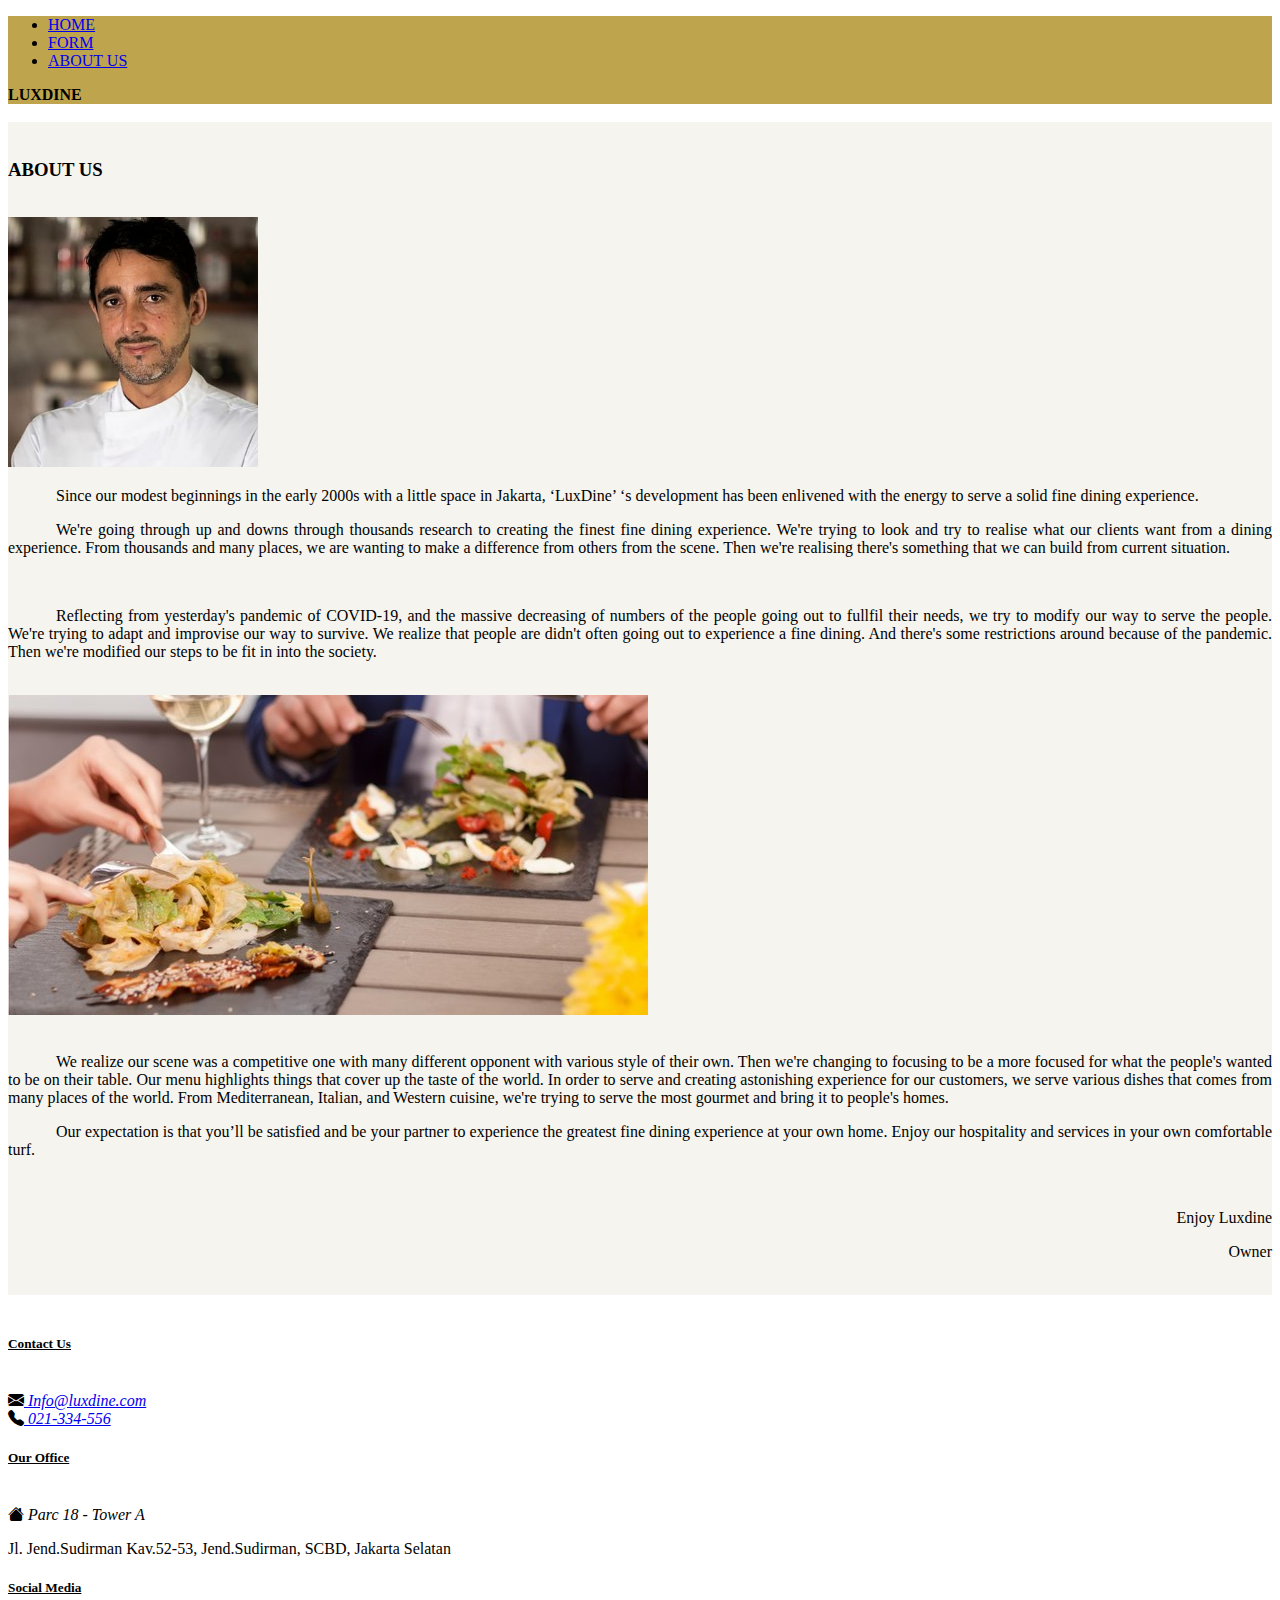
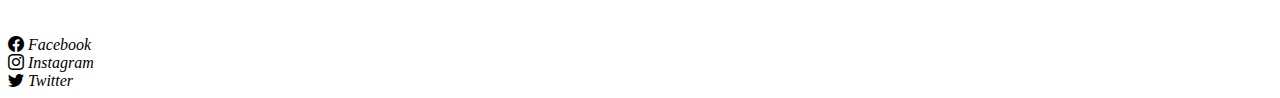
==== about_us.html @ 4e0aaad1 "about us" ====
<!DOCTYPE html>
<html lang="en">
<head>
    <meta charset="UTF-8">
    <meta http-equiv="X-UA-Compatible" content="IE=edge">
    <meta name="viewport" content="width=device-width, initial-scale=1.0">
    <title>Private Fine Dining</title>
    <link rel="shortcut icon" href="images/logo.png">
    <link href="css/stylesheet.css" rel="stylesheet">
    <link href="https://cdn.jsdelivr.net/npm/bootstrap@5.2.2/dist/css/bootstrap.min.css" rel="stylesheet" integrity="sha384-Zenh87qX5JnK2Jl0vWa8Ck2rdkQ2Bzep5IDxbcnCeuOxjzrPF/et3URy9Bv1WTRi" crossorigin="anonymous">
    <link rel="stylesheet" href="https://cdn.jsdelivr.net/npm/bootstrap-icons@1.9.1/font/bootstrap-icons.css">
    <script src="https://cdn.jsdelivr.net/npm/bootstrap@5.2.2/dist/js/bootstrap.bundle.min.js" integrity="sha384-OERcA2EqjJCMA+/3y+gxIOqMEjwtxJY7qPCqsdltbNJuaOe923+mo//f6V8Qbsw3" crossorigin="anonymous"></script>
</head>
<body>
    <nav class="navbar navbar-expand-lg" style="background-color: #bea44c;">
        <div class="container-fluid">
            <div class="collapse navbar-collapse" id="navbarText">
                <ul class="navbar-nav me-auto mb-2 mb-lg-0">
                  <li class="nav-item">
                    <a class="nav-link" href="index.html">HOME</a>
                  </li>
                  <li class="nav-item">
                    <a class="nav-link" href="form.html">FORM</a>
                  </li>
                  <li class="nav-item">
                    <a class="nav-link active" aria-current="page" href="about_us.html">ABOUT US</a>
                  </li>
                </ul>
                <span class="navbar-text">
                  <b>LUXDINE</b>
                </span>
            </div>
        </div>
    </nav>
    <br>
    <div class="container" style="background-color: rgb(246, 244, 238);">
        <br>
        <div class="tittle text-center">
            <h3><b>ABOUT US</b></h3>
        </div>
        <br>
        <div class="row" style="text-align: justify;">
            <div class='col-sm-5 text-center'>
                <img src="images/chef/francois.jpg" class="img-thumbnail" alt="chef3" width="250pax">
            </div>
            <div class='col-sm-7' >
                <p>&emsp;&emsp;&emsp;Since our modest beginnings in the early 2000s with a little space in Jakarta, ‘LuxDine’ ‘s development has been enlivened with the energy to serve a solid fine dining experience.</p>
                <p>&emsp;&emsp;&emsp;We're going through up and downs through thousands research to creating the finest fine dining experience. We're trying to look and try to realise what our clients want from a dining experience. From thousands and many places, we are wanting to make a difference from others from the scene.
                Then we're realising there's something that we can build from current situation.</p>
            </div>
        </div>
        <br>
        <div class="tittle" style="text-align: justify;">
            <p>
                &emsp;&emsp;&emsp;Reflecting from yesterday's pandemic of COVID-19, and the massive decreasing of numbers of the people going out to fullfil their needs, we try to modify our way to serve the people. We're trying to adapt and improvise our way to survive. 
                We realize that people are didn't often going out to experience a fine dining. And there's some restrictions around because of the pandemic. Then we're modified our steps to be fit in into the society.
            </p>
        </div>
        <br>
        <div class="picture text-center">
            <img src="images/dining2.jpg" class="img-fluid" alt="dining5">
        </div>
        <br>
        <div class="tittle" style="text-align: justify;">
            <p>
                &emsp;&emsp;&emsp;We realize our scene was a competitive one with many different opponent with various style of their own. Then we're changing to focusing to be a more focused for what the people's wanted to be on their table.
                Our menu highlights things that cover up the taste of the world. In order to serve and creating astonishing experience for our customers, 
                we serve various dishes that comes from many places of the world. From Mediterranean, Italian, and Western cuisine, we're trying to serve the most gourmet and bring it to people's homes.
            </p>
            <p>
                &emsp;&emsp;&emsp;Our expectation is that you’ll be satisfied and be your partner to experience the greatest fine dining experience at your own home. 
                Enjoy our hospitality and services in your own comfortable turf.
            </p>
        </div>
        <br>
        <div class="tittle" style="text-align: right;">
            <p>Enjoy Luxdine</p>
            <p>Owner</p>
        </div>
        <br>
    </div>
    <br>
    <footer class="wrapper">
        <div id="bottom">
        <div class="container text-center" >
            <div class="row">
                <div class="col">
                    <div class="widget-about">
                        <h5><u>Contact Us</u></h5>
                        <br>
                        <i class="bi bi-envelope-fill"><a href="#">&nbsp;Info@luxdine.com</a></i>
                        <br>
                        <i class="bi bi-telephone-fill"><a href="#">&nbsp;021-334-556</a></i>
                    </div>
                </div>
                <div class="col">
                    <h5><u>Our Office</u></h5>
                    <br>
                    <i class="bi bi-house-fill">&nbsp;Parc 18 - Tower A</i>
                    <p>Jl. Jend.Sudirman Kav.52-53, Jend.Sudirman, SCBD, Jakarta Selatan</p>
                </div>
                <div class="col">
                    <h5><u>Social Media</u></h5>
                    <br>
                    <div class="icon" style="width: 200pax;">
                        <i class="bi bi-facebook">&nbsp;Facebook</i>
                        <br>
                        <i class="bi bi-instagram">&nbsp;Instagram</i>
                        <br>
                        <i class="bi bi-twitter">&nbsp;Twitter</i>
                    </div>
                </div>
            </div>
        </div>
        </div>
    </footer>
</body>
</html>
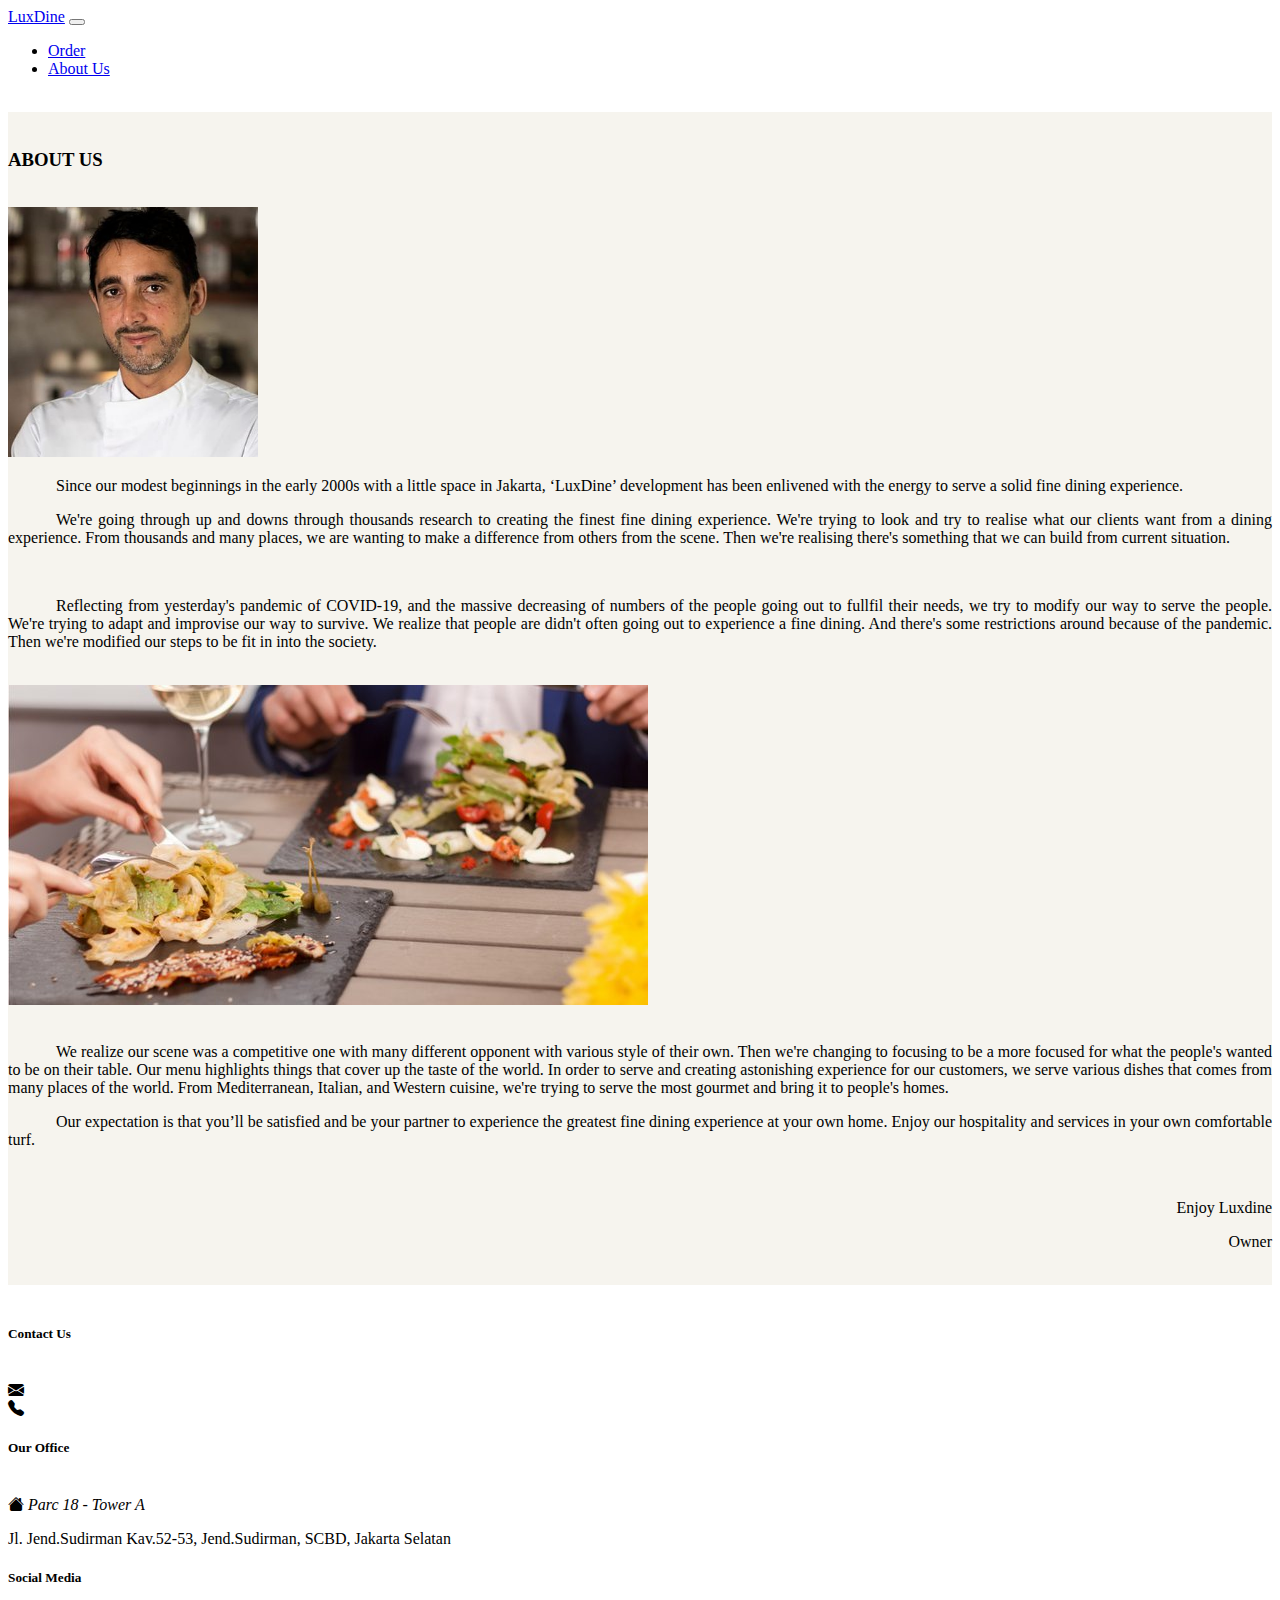
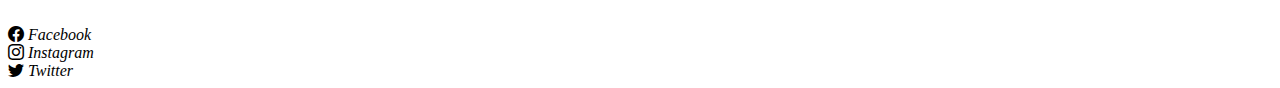
==== commit a3389563: "Melakukan penyesuaian pada nav" ====
--- a/about_us.html
+++ b/about_us.html
@@ -12,30 +12,32 @@
     <script src="https://cdn.jsdelivr.net/npm/bootstrap@5.2.2/dist/js/bootstrap.bundle.min.js" integrity="sha384-OERcA2EqjJCMA+/3y+gxIOqMEjwtxJY7qPCqsdltbNJuaOe923+mo//f6V8Qbsw3" crossorigin="anonymous"></script>
 </head>
 <body>
-    <nav class="navbar navbar-expand-lg" style="background-color: #bea44c;">
-        <div class="container-fluid">
-            <div class="collapse navbar-collapse" id="navbarText">
-                <ul class="navbar-nav me-auto mb-2 mb-lg-0">
-                  <li class="nav-item">
-                    <a class="nav-link" href="index.html">HOME</a>
-                  </li>
-                  <li class="nav-item">
-                    <a class="nav-link" href="form.html">FORM</a>
-                  </li>
-                  <li class="nav-item">
-                    <a class="nav-link active" aria-current="page" href="about_us.html">ABOUT US</a>
-                  </li>
-                </ul>
-                <span class="navbar-text">
-                  <b>LUXDINE</b>
-                </span>
-            </div>
+    <!-- Nav -->    
+    <nav class="navbar navbar-expand-sm navbar-dark bg-dark">
+      <div class="container">
+        <a class="navbar-brand" href="index.html">LuxDine</a>
+        <button class="navbar-toggler" type="button" data-bs-toggle="collapse" data-bs-target="#mynavbar">
+          <span class="navbar-toggler-icon"></span>
+        </button>
+        <div class="collapse navbar-collapse" id="mynavbar">
+         <ul class="navbar-nav me-auto">
+          </ul>
+          <ul class="navbar-nav me-end">
+              <li class="nav-item">
+                  <a class="nav-link" href="form.html">Order</a> 
+              </li>
+              <li class="nav-item">
+                  <a class="nav-link" href="about_us.html">About Us</a> 
+              </li>
+          </ul>      
         </div>
+      </div>
     </nav>
+<!-- Nav -->
     <br>
-    <div class="container" style="background-color: rgb(246, 244, 238);">
+    <div class="container p-5" style="background-color: rgb(246, 244, 238);">
         <br>
-        <div class="tittle text-center">
+        <div class="title text-center">
             <h3><b>ABOUT US</b></h3>
         </div>
         <br>
@@ -44,13 +46,13 @@
                 <img src="images/chef/francois.jpg" class="img-thumbnail" alt="chef3" width="250pax">
             </div>
             <div class='col-sm-7' >
-                <p>&emsp;&emsp;&emsp;Since our modest beginnings in the early 2000s with a little space in Jakarta, ‘LuxDine’ ‘s development has been enlivened with the energy to serve a solid fine dining experience.</p>
+                <p>&emsp;&emsp;&emsp;Since our modest beginnings in the early 2000s with a little space in Jakarta, ‘LuxDine’  development has been enlivened with the energy to serve a solid fine dining experience.</p>
                 <p>&emsp;&emsp;&emsp;We're going through up and downs through thousands research to creating the finest fine dining experience. We're trying to look and try to realise what our clients want from a dining experience. From thousands and many places, we are wanting to make a difference from others from the scene.
                 Then we're realising there's something that we can build from current situation.</p>
             </div>
         </div>
         <br>
-        <div class="tittle" style="text-align: justify;">
+        <div class="title" style="text-align: justify;">
             <p>
                 &emsp;&emsp;&emsp;Reflecting from yesterday's pandemic of COVID-19, and the massive decreasing of numbers of the people going out to fullfil their needs, we try to modify our way to serve the people. We're trying to adapt and improvise our way to survive. 
                 We realize that people are didn't often going out to experience a fine dining. And there's some restrictions around because of the pandemic. Then we're modified our steps to be fit in into the society.
@@ -61,7 +63,7 @@
             <img src="images/dining2.jpg" class="img-fluid" alt="dining5">
         </div>
         <br>
-        <div class="tittle" style="text-align: justify;">
+        <div class="title" style="text-align: justify;">
             <p>
                 &emsp;&emsp;&emsp;We realize our scene was a competitive one with many different opponent with various style of their own. Then we're changing to focusing to be a more focused for what the people's wanted to be on their table.
                 Our menu highlights things that cover up the taste of the world. In order to serve and creating astonishing experience for our customers, 
@@ -73,7 +75,7 @@
             </p>
         </div>
         <br>
-        <div class="tittle" style="text-align: right;">
+        <div class="title" style="text-align: right;">
             <p>Enjoy Luxdine</p>
             <p>Owner</p>
         </div>
@@ -81,38 +83,38 @@
     </div>
     <br>
     <footer class="wrapper">
-        <div id="bottom">
-        <div class="container text-center" >
-            <div class="row">
-                <div class="col">
-                    <div class="widget-about">
-                        <h5><u>Contact Us</u></h5>
-                        <br>
-                        <i class="bi bi-envelope-fill"><a href="#">&nbsp;Info@luxdine.com</a></i>
-                        <br>
-                        <i class="bi bi-telephone-fill"><a href="#">&nbsp;021-334-556</a></i>
-                    </div>
-                </div>
-                <div class="col">
-                    <h5><u>Our Office</u></h5>
-                    <br>
-                    <i class="bi bi-house-fill">&nbsp;Parc 18 - Tower A</i>
-                    <p>Jl. Jend.Sudirman Kav.52-53, Jend.Sudirman, SCBD, Jakarta Selatan</p>
-                </div>
-                <div class="col">
-                    <h5><u>Social Media</u></h5>
-                    <br>
-                    <div class="icon" style="width: 200pax;">
-                        <i class="bi bi-facebook">&nbsp;Facebook</i>
-                        <br>
-                        <i class="bi bi-instagram">&nbsp;Instagram</i>
-                        <br>
-                        <i class="bi bi-twitter">&nbsp;Twitter</i>
-                    </div>
-                </div>
-            </div>
-        </div>
-        </div>
-    </footer>
+      <div id="bottom">
+      <div class="container text-center" >
+          <div class="row p-5">
+              <div class="col">
+                  <div class="widget-about">
+                      <h5>Contact Us</h5>
+                      <br>
+                      <i class="bi bi-envelope-fill"><a href="#" style="text-decoration: none; color: white" >&nbsp;Info@luxdine.com</a></i>
+                      <br>
+                      <i class="bi bi-telephone-fill"><a href="#" style="text-decoration: none; color: white" >&nbsp;021-334-556</a></i>
+                  </div>
+              </div>
+              <div class="col">
+                  <h5>Our Office</h5>
+                  <br>
+                  <i class="bi bi-house-fill">&nbsp;Parc 18 - Tower A</i>
+                  <p>Jl. Jend.Sudirman Kav.52-53, Jend.Sudirman, SCBD, Jakarta Selatan</p>
+              </div>
+              <div class="col">
+                  <h5>Social Media</h5>
+                  <br>
+                  <div class="icon" style="width: 200pax;">
+                      <i class="bi bi-facebook">&nbsp;Facebook</i>
+                      <br>
+                      <i class="bi bi-instagram">&nbsp;Instagram</i>
+                      <br>
+                      <i class="bi bi-twitter">&nbsp;Twitter</i>
+                  </div>
+              </div>
+          </div>
+      </div>
+      </div>
+  </footer>
 </body>
 </html>